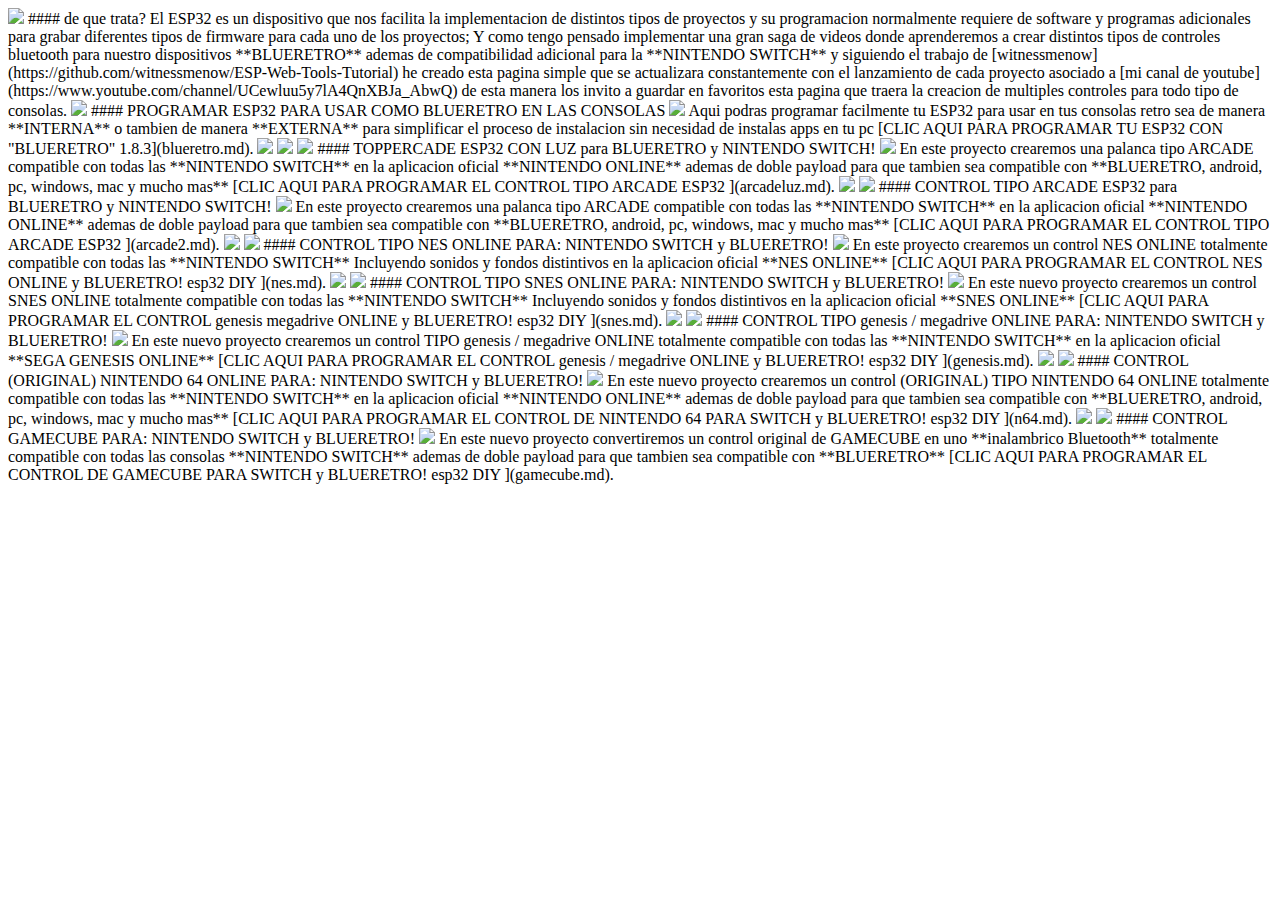
==== index.html @ 5a666723 "Update and rename index.md to index.html" ====
<!DOCTYPE html>
<html lang="es">

<img src="imagenes/ESP.png"
height="250">



#### de que trata?

El ESP32 es un dispositivo que nos facilita la implementacion de distintos tipos de proyectos y su programacion normalmente requiere de software y programas adicionales para grabar diferentes tipos de firmware para cada uno de los proyectos; 


Y como tengo pensado implementar una gran saga de videos donde aprenderemos a crear distintos tipos de controles bluetooth para nuestro dispositivos **BLUERETRO** ademas de compatibilidad adicional para la **NINTENDO SWITCH** y siguiendo el trabajo de [witnessmenow](https://github.com/witnessmenow/ESP-Web-Tools-Tutorial) he creado esta pagina simple que se actualizara constantemente con el lanzamiento de cada proyecto asociado a [mi canal de youtube](https://www.youtube.com/channel/UCewluu5y7lA4QnXBJa_AbwQ) de esta manera los invito a guardar en favoritos esta pagina que traera la creacion de multiples controles para todo tipo de consolas.

<img src="imagenes/line.png"
height="5">

#### PROGRAMAR ESP32 PARA USAR COMO BLUERETRO EN LAS CONSOLAS

<img src="imagenes/blueretro.png"
height="200">


Aqui podras programar facilmente tu ESP32 para usar en tus consolas retro
sea de manera **INTERNA** o tambien de manera **EXTERNA**
para simplificar el proceso de instalacion sin necesidad de instalas apps en tu pc



[CLIC AQUI PARA PROGRAMAR TU ESP32 CON "BLUERETRO"  1.8.3](blueretro.md).

<img src="imagenes/line.png"
height="5">
<img src="imagenes/line.png"
height="5">

<img src="imagenes/line.png"
height="5">

#### TOPPERCADE ESP32 CON LUZ para BLUERETRO y NINTENDO SWITCH!

<img src="imagenes/arcadeluz.png"
height="200">


En este proyecto crearemos una palanca tipo ARCADE compatible con todas las 
**NINTENDO SWITCH**  en la aplicacion oficial **NINTENDO ONLINE** ademas de doble payload para que tambien sea compatible con **BLUERETRO, android, pc, windows, mac y mucho mas**



[CLIC AQUI PARA PROGRAMAR EL CONTROL TIPO ARCADE ESP32 ](arcadeluz.md).

<img src="imagenes/line.png"
height="5">
<img src="imagenes/line.png"
height="5">

#### CONTROL TIPO ARCADE ESP32 para BLUERETRO y NINTENDO SWITCH!

<img src="imagenes/arcade.png"
height="200">


En este proyecto crearemos una palanca tipo ARCADE compatible con todas las 
**NINTENDO SWITCH**  en la aplicacion oficial **NINTENDO ONLINE** ademas de doble payload para que tambien sea compatible con **BLUERETRO, android, pc, windows, mac y mucho mas**



[CLIC AQUI PARA PROGRAMAR EL CONTROL TIPO ARCADE ESP32 ](arcade2.md).

<img src="imagenes/line.png"
height="5">
<img src="imagenes/line.png"
height="5">
#### CONTROL TIPO NES ONLINE PARA: NINTENDO SWITCH y BLUERETRO!

<img src="imagenes/nes.png"
height="200">


En este proyecto crearemos un control
NES ONLINE totalmente compatible con todas las 
**NINTENDO SWITCH** Incluyendo sonidos y fondos distintivos en la aplicacion oficial **NES ONLINE**



[CLIC AQUI PARA PROGRAMAR EL CONTROL NES ONLINE y BLUERETRO! esp32 DIY ](nes.md).
<img src="imagenes/line.png"
height="5">
<img src="imagenes/line.png"
height="5">
#### CONTROL TIPO SNES ONLINE PARA: NINTENDO SWITCH y BLUERETRO!

<img src="imagenes/snes.png"
height="200">


En este nuevo proyecto crearemos un control
SNES ONLINE totalmente compatible con todas las 
**NINTENDO SWITCH** Incluyendo sonidos y fondos distintivos en la aplicacion oficial **SNES ONLINE**



[CLIC AQUI PARA PROGRAMAR EL CONTROL genesis megadrive ONLINE y BLUERETRO! esp32 DIY ](snes.md).
<img src="imagenes/line.png"
height="5">
<img src="imagenes/line.png"
height="5">
#### CONTROL TIPO genesis / megadrive ONLINE PARA: NINTENDO SWITCH y BLUERETRO!

<img src="imagenes/genesis.png"
height="200">


En este nuevo proyecto crearemos un control
TIPO genesis / megadrive ONLINE totalmente compatible con todas las 
**NINTENDO SWITCH**  en la aplicacion oficial **SEGA GENESIS ONLINE**



[CLIC AQUI PARA PROGRAMAR EL CONTROL genesis / megadrive  ONLINE y BLUERETRO! esp32 DIY ](genesis.md).


<img src="imagenes/line.png"
height="5">
<img src="imagenes/line.png"
height="5">
#### CONTROL (ORIGINAL) NINTENDO 64 ONLINE PARA: NINTENDO SWITCH y BLUERETRO!

<img src="imagenes/N64.png"
height="200">


En este nuevo proyecto crearemos un control (ORIGINAL)
TIPO NINTENDO 64 ONLINE totalmente compatible con todas las 
**NINTENDO SWITCH**  en la aplicacion oficial **NINTENDO ONLINE** ademas de doble payload para que tambien sea compatible con **BLUERETRO, android, pc, windows, mac y mucho mas**



[CLIC AQUI PARA PROGRAMAR EL CONTROL DE NINTENDO 64 PARA SWITCH y BLUERETRO! esp32 DIY ](n64.md).

<img src="imagenes/line.png"
height="5">
<img src="imagenes/line.png"
height="5">
#### CONTROL GAMECUBE PARA: NINTENDO SWITCH y BLUERETRO!

<img src="imagenes/gamecube.png"
height="200">


En este nuevo proyecto convertiremos un control original de GAMECUBE en uno **inalambrico Bluetooth** totalmente compatible con todas las consolas **NINTENDO SWITCH** ademas de doble payload para que tambien sea compatible con **BLUERETRO**



[CLIC AQUI PARA PROGRAMAR EL CONTROL DE GAMECUBE PARA SWITCH y BLUERETRO! esp32 DIY ](gamecube.md).
</html>
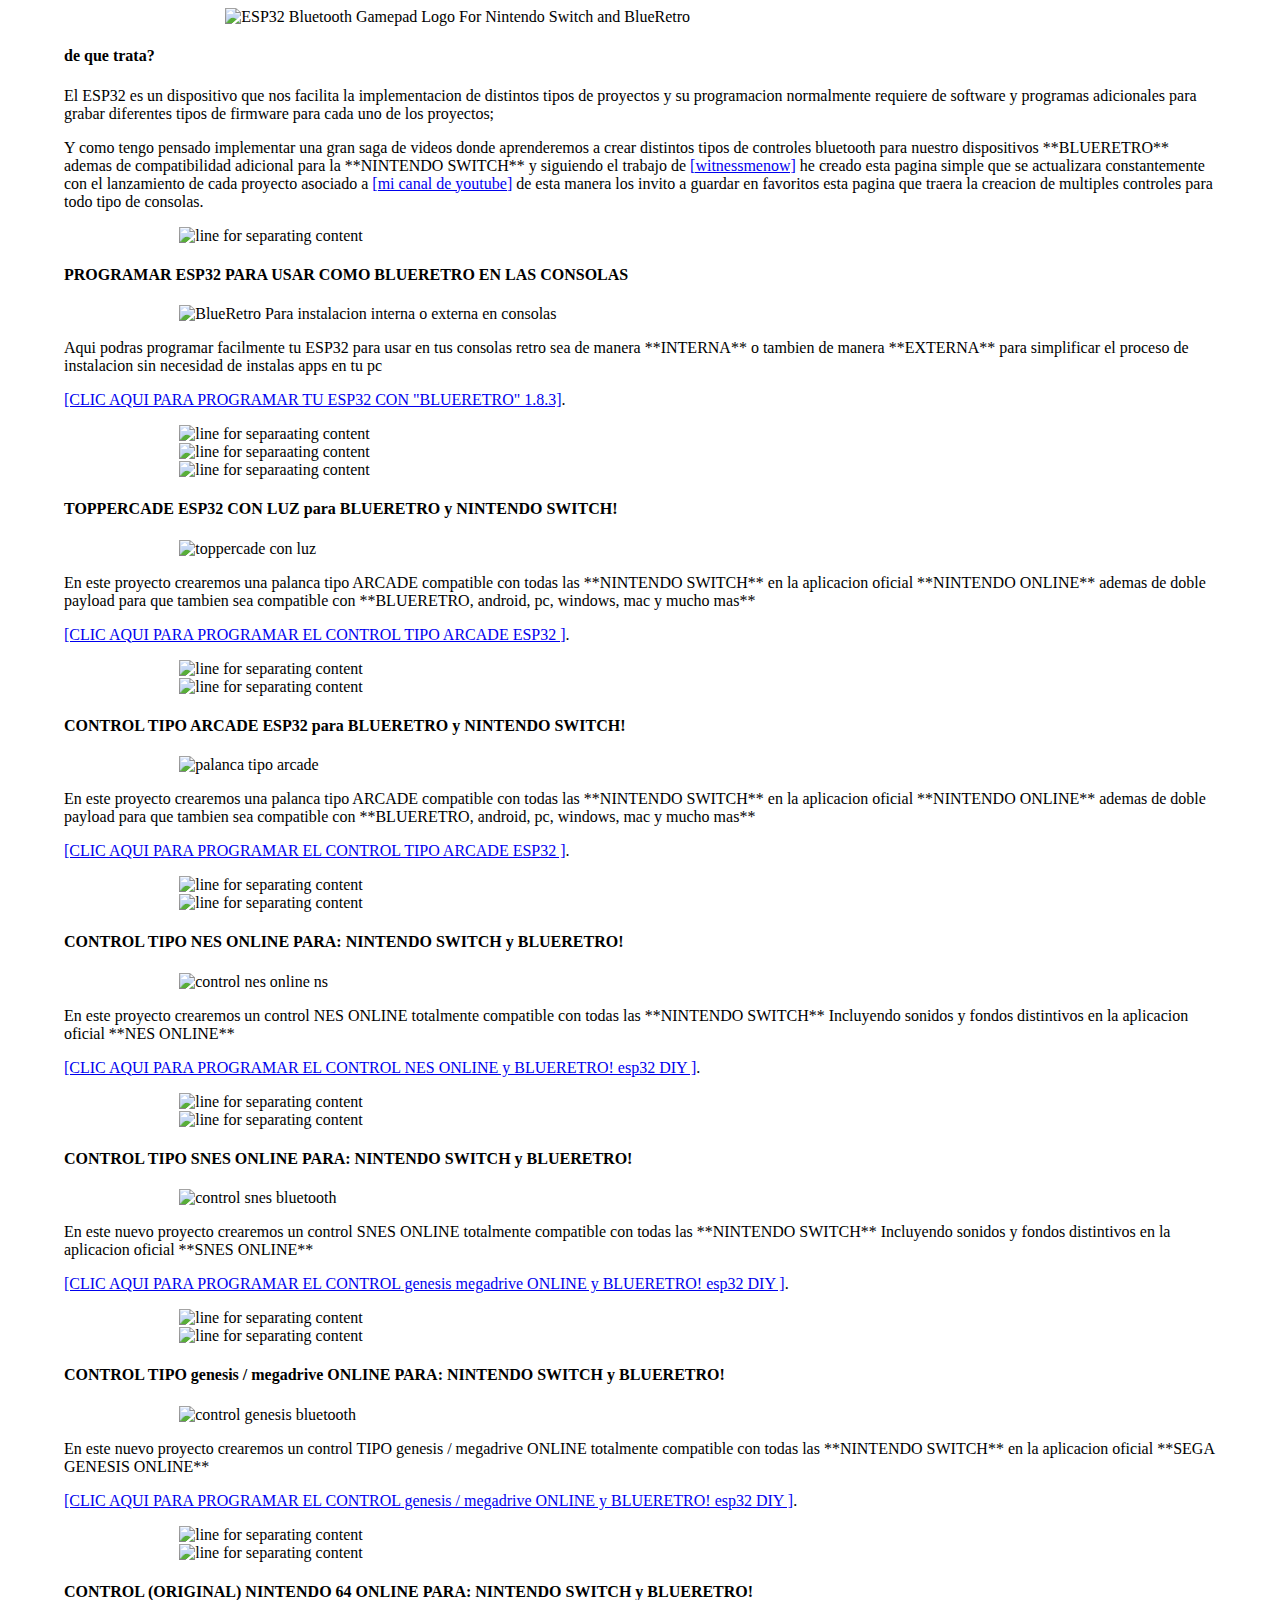
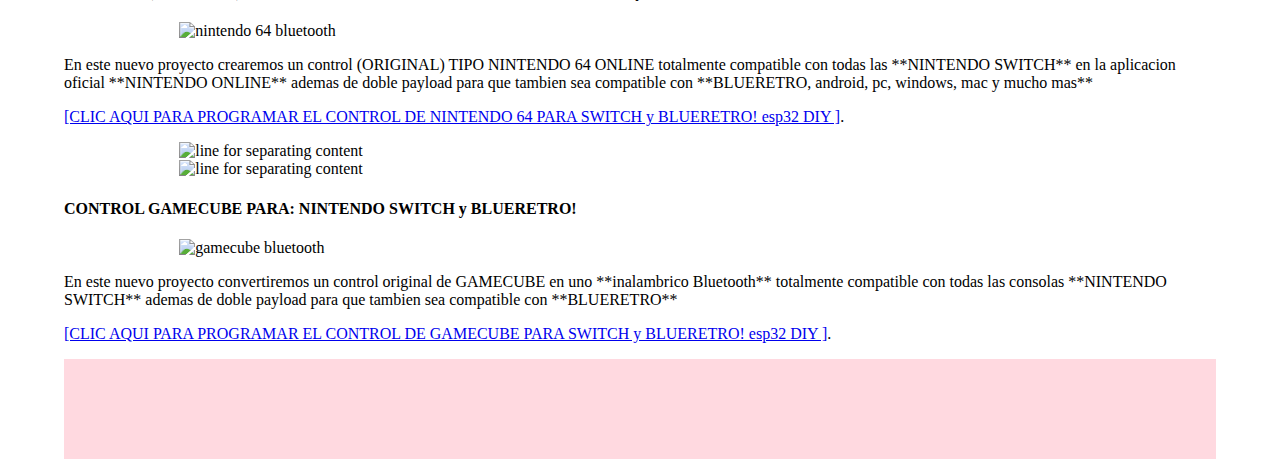
==== commit 92f94bd6: "Update html and css" ====
--- a/index.html
+++ b/index.html
@@ -1,158 +1,168 @@
 <!DOCTYPE html>
 <html lang="es">
+	<head>
+		<meta charset='utf-8'>
+		<meta name="viewport" content="width=device-width, initial-scale=1">
+		<meta http-equiv="X-UA-Compatible" content="IE=edge">	
+		<link rel="stylesheet" href="docs/style.css"><title>ESP32 ONLINE FLASH TOOL | Programa tu esp32 directo desde tu navegador chrome / edge</title>
+		<meta property="og:title" content="ESP32 ONLINE FLASH TOOL" />
+		<meta property="og:locale" content="es" />
+		<meta property="og:site_name" content="ESP32 ONLINE FLASH TOOL" />
+		<meta property="og:type" content="website" />
+		<meta name="description" content="Programa tu esp32 directo desde tu navegador chrome / edge" />
+		<meta property="og:description" content="Programa tu esp32 directo desde tu navegador chrome / edge" />
+		<link rel="shortcut icon" type="image/x-icon" href="favicon.png">
+	</head>
+	<body>
+	<header>
+	<h1>ESP32 Bluetooth Gamepad</h1>
+	<img src="imagenes/ESP.png"
+	height="250" alt="ESP32 Bluetooth Gamepad Logo For Nintendo Switch and BlueRetro">
+	</header>
+	<menu>
+	</menu>
+<main>
 
-<img src="imagenes/ESP.png"
-height="250">
+<h4> de que trata?</h4>
+
+<p>El ESP32 es un dispositivo que nos facilita la implementacion de distintos tipos de proyectos y su programacion normalmente requiere de software y programas adicionales para grabar diferentes tipos de firmware para cada uno de los proyectos; </p>
+
+
+<p>Y como tengo pensado implementar una gran saga de videos donde aprenderemos a crear distintos tipos de controles bluetooth para nuestro dispositivos **BLUERETRO** ademas de compatibilidad adicional para la **NINTENDO SWITCH** y siguiendo el trabajo de <a href="https://github.com/witnessmenow/ESP-Web-Tools-Tutorial">[witnessmenow]</a> he creado esta pagina simple que se actualizara constantemente con el lanzamiento de cada proyecto asociado a <a href="https://www.youtube.com/channel/UCewluu5y7lA4QnXBJa_AbwQ">[mi canal de youtube]</a> de esta manera los invito a guardar en favoritos esta pagina que traera la creacion de multiples controles para todo tipo de consolas.</p>
+
+<img src="imagenes/line.png"
+alt="line for separating content">
+
+<h4> PROGRAMAR ESP32 PARA USAR COMO BLUERETRO EN LAS CONSOLAS</h4>
+
+<img src="imagenes/blueretro.png" alt="BlueRetro Para instalacion interna o externa en consolas" title="Programar tu ESP32 con BlueRetro">
+
+
+<p>Aqui podras programar facilmente tu ESP32 para usar en tus consolas retro
+sea de manera **INTERNA** o tambien de manera **EXTERNA**
+para simplificar el proceso de instalacion sin necesidad de instalas apps en tu pc</p>
 
 
 
-#### de que trata?
+<p><a href="blueretro.md">[CLIC AQUI PARA PROGRAMAR TU ESP32 CON "BLUERETRO"  1.8.3]</a>.</p>
 
-El ESP32 es un dispositivo que nos facilita la implementacion de distintos tipos de proyectos y su programacion normalmente requiere de software y programas adicionales para grabar diferentes tipos de firmware para cada uno de los proyectos; 
+<img src="imagenes/line.png" alt="line for separaating content">
+<img src="imagenes/line.png" alt="line for separaating content">
+
+<img src="imagenes/line.png" alt="line for separaating content">
+
+<h4> TOPPERCADE ESP32 CON LUZ para BLUERETRO y NINTENDO SWITCH!</h4>
+
+<img src="imagenes/arcadeluz.png" alt="toppercade con luz" title="toppercade con luz">
 
 
-Y como tengo pensado implementar una gran saga de videos donde aprenderemos a crear distintos tipos de controles bluetooth para nuestro dispositivos **BLUERETRO** ademas de compatibilidad adicional para la **NINTENDO SWITCH** y siguiendo el trabajo de [witnessmenow](https://github.com/witnessmenow/ESP-Web-Tools-Tutorial) he creado esta pagina simple que se actualizara constantemente con el lanzamiento de cada proyecto asociado a [mi canal de youtube](https://www.youtube.com/channel/UCewluu5y7lA4QnXBJa_AbwQ) de esta manera los invito a guardar en favoritos esta pagina que traera la creacion de multiples controles para todo tipo de consolas.
-
-<img src="imagenes/line.png"
-height="5">
-
-#### PROGRAMAR ESP32 PARA USAR COMO BLUERETRO EN LAS CONSOLAS
-
-<img src="imagenes/blueretro.png"
-height="200">
-
-
-Aqui podras programar facilmente tu ESP32 para usar en tus consolas retro
-sea de manera **INTERNA** o tambien de manera **EXTERNA**
-para simplificar el proceso de instalacion sin necesidad de instalas apps en tu pc
+<p>En este proyecto crearemos una palanca tipo ARCADE compatible con todas las 
+**NINTENDO SWITCH**  en la aplicacion oficial **NINTENDO ONLINE** ademas de doble payload para que tambien sea compatible con **BLUERETRO, android, pc, windows, mac y mucho mas**</p>
 
 
 
-[CLIC AQUI PARA PROGRAMAR TU ESP32 CON "BLUERETRO"  1.8.3](blueretro.md).
+<p><a href="arcadeluz.md">[CLIC AQUI PARA PROGRAMAR EL CONTROL TIPO ARCADE ESP32 ]</a>.</p>
 
 <img src="imagenes/line.png"
-height="5">
+alt="line for separating content">
 <img src="imagenes/line.png"
-height="5">
+alt="line for separating content">
 
-<img src="imagenes/line.png"
-height="5">
+<h4> CONTROL TIPO ARCADE ESP32 para BLUERETRO y NINTENDO SWITCH!</h4>
 
-#### TOPPERCADE ESP32 CON LUZ para BLUERETRO y NINTENDO SWITCH!
-
-<img src="imagenes/arcadeluz.png"
-height="200">
+<img src="imagenes/arcade.png" alt="palanca tipo arcade" title="palanca tipo arcade">
 
 
-En este proyecto crearemos una palanca tipo ARCADE compatible con todas las 
-**NINTENDO SWITCH**  en la aplicacion oficial **NINTENDO ONLINE** ademas de doble payload para que tambien sea compatible con **BLUERETRO, android, pc, windows, mac y mucho mas**
+<p>En este proyecto crearemos una palanca tipo ARCADE compatible con todas las 
+**NINTENDO SWITCH**  en la aplicacion oficial **NINTENDO ONLINE** ademas de doble payload para que tambien sea compatible con **BLUERETRO, android, pc, windows, mac y mucho mas**</p>
 
 
 
-[CLIC AQUI PARA PROGRAMAR EL CONTROL TIPO ARCADE ESP32 ](arcadeluz.md).
+<p><a href="arcade2.md">[CLIC AQUI PARA PROGRAMAR EL CONTROL TIPO ARCADE ESP32 ]</a>.</p>
 
 <img src="imagenes/line.png"
-height="5">
+alt="line for separating content">
 <img src="imagenes/line.png"
-height="5">
+alt="line for separating content">
+<h4> CONTROL TIPO NES ONLINE PARA: NINTENDO SWITCH y BLUERETRO!</h4>
 
-#### CONTROL TIPO ARCADE ESP32 para BLUERETRO y NINTENDO SWITCH!
-
-<img src="imagenes/arcade.png"
-height="200">
+<img src="imagenes/nes.png" alt="control nes online ns" title="control nes online nintendo switch">
 
 
-En este proyecto crearemos una palanca tipo ARCADE compatible con todas las 
-**NINTENDO SWITCH**  en la aplicacion oficial **NINTENDO ONLINE** ademas de doble payload para que tambien sea compatible con **BLUERETRO, android, pc, windows, mac y mucho mas**
+<p>En este proyecto crearemos un control
+NES ONLINE totalmente compatible con todas las 
+**NINTENDO SWITCH** Incluyendo sonidos y fondos distintivos en la aplicacion oficial **NES ONLINE**</p>
 
 
 
-[CLIC AQUI PARA PROGRAMAR EL CONTROL TIPO ARCADE ESP32 ](arcade2.md).
+<p><a href="nes.md">[CLIC AQUI PARA PROGRAMAR EL CONTROL NES ONLINE y BLUERETRO! esp32 DIY ]</a>.</p>
+<img src="imagenes/line.png"
+alt="line for separating content">
+<img src="imagenes/line.png"
+alt="line for separating content">
+<h4 >CONTROL TIPO SNES ONLINE PARA: NINTENDO SWITCH y BLUERETRO!</h4>
 
-<img src="imagenes/line.png"
-height="5">
-<img src="imagenes/line.png"
-height="5">
-#### CONTROL TIPO NES ONLINE PARA: NINTENDO SWITCH y BLUERETRO!
-
-<img src="imagenes/nes.png"
-height="200">
+<img src="imagenes/snes.png" alt="control snes bluetooth" title="control snes bluetooth nintendo switch online">
 
 
-En este proyecto crearemos un control
-NES ONLINE totalmente compatible con todas las 
-**NINTENDO SWITCH** Incluyendo sonidos y fondos distintivos en la aplicacion oficial **NES ONLINE**
+<p>En este nuevo proyecto crearemos un control
+SNES ONLINE totalmente compatible con todas las 
+**NINTENDO SWITCH** Incluyendo sonidos y fondos distintivos en la aplicacion oficial **SNES ONLINE**</p>
 
 
 
-[CLIC AQUI PARA PROGRAMAR EL CONTROL NES ONLINE y BLUERETRO! esp32 DIY ](nes.md).
+<p><a href="snes.md">[CLIC AQUI PARA PROGRAMAR EL CONTROL genesis megadrive ONLINE y BLUERETRO! esp32 DIY ]</a>.</p>
 <img src="imagenes/line.png"
-height="5">
+alt="line for separating content">
 <img src="imagenes/line.png"
-height="5">
-#### CONTROL TIPO SNES ONLINE PARA: NINTENDO SWITCH y BLUERETRO!
+alt="line for separating content">
+<h4> CONTROL TIPO genesis / megadrive ONLINE PARA: NINTENDO SWITCH y BLUERETRO!</h4>
 
-<img src="imagenes/snes.png"
-height="200">
+<img src="imagenes/genesis.png" alt="control genesis bluetooth" title="control genesis bluetooth nintendo switch mega drive online">
 
 
-En este nuevo proyecto crearemos un control
-SNES ONLINE totalmente compatible con todas las 
-**NINTENDO SWITCH** Incluyendo sonidos y fondos distintivos en la aplicacion oficial **SNES ONLINE**
+<p>En este nuevo proyecto crearemos un control
+TIPO genesis / megadrive ONLINE totalmente compatible con todas las 
+**NINTENDO SWITCH**  en la aplicacion oficial **SEGA GENESIS ONLINE**</p>
 
 
 
-[CLIC AQUI PARA PROGRAMAR EL CONTROL genesis megadrive ONLINE y BLUERETRO! esp32 DIY ](snes.md).
-<img src="imagenes/line.png"
-height="5">
-<img src="imagenes/line.png"
-height="5">
-#### CONTROL TIPO genesis / megadrive ONLINE PARA: NINTENDO SWITCH y BLUERETRO!
-
-<img src="imagenes/genesis.png"
-height="200">
+<p><a href="genesis.md">[CLIC AQUI PARA PROGRAMAR EL CONTROL genesis / megadrive  ONLINE y BLUERETRO! esp32 DIY ]</a>.</p>
 
 
-En este nuevo proyecto crearemos un control
-TIPO genesis / megadrive ONLINE totalmente compatible con todas las 
-**NINTENDO SWITCH**  en la aplicacion oficial **SEGA GENESIS ONLINE**
+<img src="imagenes/line.png"
+alt="line for separating content">
+<img src="imagenes/line.png"
+alt="line for separating content">
+<h4> CONTROL (ORIGINAL) NINTENDO 64 ONLINE PARA: NINTENDO SWITCH y BLUERETRO!</h4>
+
+<img src="imagenes/N64.png" alt="nintendo 64 bluetooth" title="nintendo switch online 64 bluetooth blueretro">
+
+
+<p>En este nuevo proyecto crearemos un control (ORIGINAL)
+TIPO NINTENDO 64 ONLINE totalmente compatible con todas las 
+**NINTENDO SWITCH**  en la aplicacion oficial **NINTENDO ONLINE** ademas de doble payload para que tambien sea compatible con **BLUERETRO, android, pc, windows, mac y mucho mas**</p>
 
 
 
-[CLIC AQUI PARA PROGRAMAR EL CONTROL genesis / megadrive  ONLINE y BLUERETRO! esp32 DIY ](genesis.md).
+<p><a href="n64.md">[CLIC AQUI PARA PROGRAMAR EL CONTROL DE NINTENDO 64 PARA SWITCH y BLUERETRO! esp32 DIY ]</a>.</p>
+
+<img src="imagenes/line.png"
+alt="line for separating content">
+<img src="imagenes/line.png"
+alt="line for separating content">
+<h4> CONTROL GAMECUBE PARA: NINTENDO SWITCH y BLUERETRO!</h4>
+
+<img src="imagenes/gamecube.png" alt="gamecube bluetooth" title="Gamecube bluetooth nintendo switch blueretro">
 
 
-<img src="imagenes/line.png"
-height="5">
-<img src="imagenes/line.png"
-height="5">
-#### CONTROL (ORIGINAL) NINTENDO 64 ONLINE PARA: NINTENDO SWITCH y BLUERETRO!
-
-<img src="imagenes/N64.png"
-height="200">
-
-
-En este nuevo proyecto crearemos un control (ORIGINAL)
-TIPO NINTENDO 64 ONLINE totalmente compatible con todas las 
-**NINTENDO SWITCH**  en la aplicacion oficial **NINTENDO ONLINE** ademas de doble payload para que tambien sea compatible con **BLUERETRO, android, pc, windows, mac y mucho mas**
+<p>En este nuevo proyecto convertiremos un control original de GAMECUBE en uno **inalambrico Bluetooth** totalmente compatible con todas las consolas **NINTENDO SWITCH** ademas de doble payload para que tambien sea compatible con **BLUERETRO**</p>
 
 
 
-[CLIC AQUI PARA PROGRAMAR EL CONTROL DE NINTENDO 64 PARA SWITCH y BLUERETRO! esp32 DIY ](n64.md).
-
-<img src="imagenes/line.png"
-height="5">
-<img src="imagenes/line.png"
-height="5">
-#### CONTROL GAMECUBE PARA: NINTENDO SWITCH y BLUERETRO!
-
-<img src="imagenes/gamecube.png"
-height="200">
-
-
-En este nuevo proyecto convertiremos un control original de GAMECUBE en uno **inalambrico Bluetooth** totalmente compatible con todas las consolas **NINTENDO SWITCH** ademas de doble payload para que tambien sea compatible con **BLUERETRO**
-
-
-
-[CLIC AQUI PARA PROGRAMAR EL CONTROL DE GAMECUBE PARA SWITCH y BLUERETRO! esp32 DIY ](gamecube.md).
+<p><a href="gamecube.md">[CLIC AQUI PARA PROGRAMAR EL CONTROL DE GAMECUBE PARA SWITCH y BLUERETRO! esp32 DIY ]</a>.</p>
+</main>
+</body>
+<footer>
+</footer>
 </html>
--- a/docs/style.css
+++ b/docs/style.css
@@ -0,0 +1,22 @@
+body {
+	max-width: 90vw;
+	margin-inline:auto;
+}
+h1 {
+	display: none;
+}
+header {
+	width: 90%;
+	margin-inline: auto;
+}
+img {
+	display: block;
+	width: 80%;
+	height: auto;
+	margin-inline: auto;
+}
+footer {
+	min-height: 100px;
+	background: pink;
+	opacity: 0.6;
+}